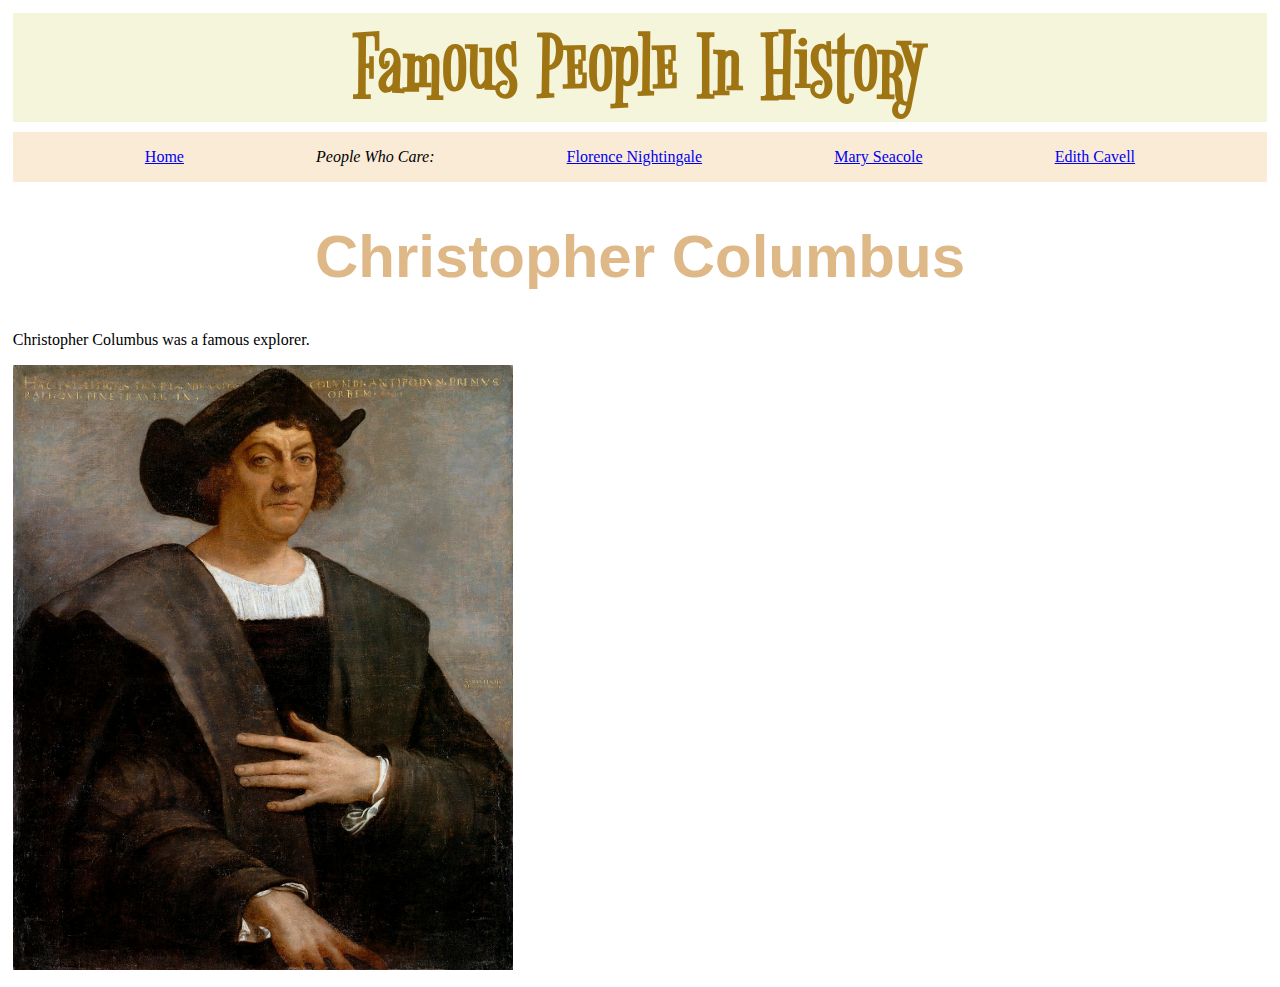
==== cc.html @ 68049cd3 "Homepage setup and pages initialised for each figure." ====
<!DOCTYPE html>
<html lang="en">
<head>
    <meta charset="UTF-8">
    <meta http-equiv="X-UA-Compatible" content="IE=edge">
    <meta name="viewport" content="width=device-width, initial-scale=1.0">
    <title>Christopher Columbus</title>
    <link rel="stylesheet" href="index.css">
</head>
<body>
    <h1 class="famousbanner">Famous People In History</h1>
    <nav>
        <a href="index.html">Home</a>
        <p><em>People Who Care:</em></p>
        <a href="fn.html">Florence Nightingale</a>
        <a href="ms.html">Mary Seacole</a>
        <a href="ec.html">Edith Cavell</a>
    </nav>
    <h1>Christopher Columbus</h1>
    <p>Christopher Columbus was a famous explorer.</p>
    <img src="/images/christopher-columbus.jpeg" alt="Christopher Columbus" width=500pt;>
</body>
</html>
---- index.css ----
@font-face {
    font-family: 'Bigelow Rules';
    src: url(/fonts/BigelowRules-Regular.ttf) format('truetype');
}

body {
    margin: 1%;
}


.famousbanner {
    font-size: 70pt;
    text-align: center;
    color: rgb(159, 117, 20);
    background-color: beige;
    font-family: 'Bigelow Rules';
    margin-top: 0px;
    margin-bottom: 10px;
}

nav {
    display: flex;
    justify-content: space-evenly;
    align-items: center;
    background-color: antiquewhite;
    margin-top: 10px;
    height: auto;
}

h1 {
    font-size: 45pt;
    text-align: center;
    color: burlywood;
    font-family: arial;
}

h2 {
    font-size: 30pt;
    text-align: left;
    color: cadetblue;
}

.caregrid {
    background:rgb(222, 221, 218);
    display: grid;
    grid-template-columns: 1fr 1fr 1fr;
    grid-template-rows: 6fr 1fr;
    justify-items: center;
    align-content: center;
    margin-bottom: 2em;
    padding: 1.5em;
}
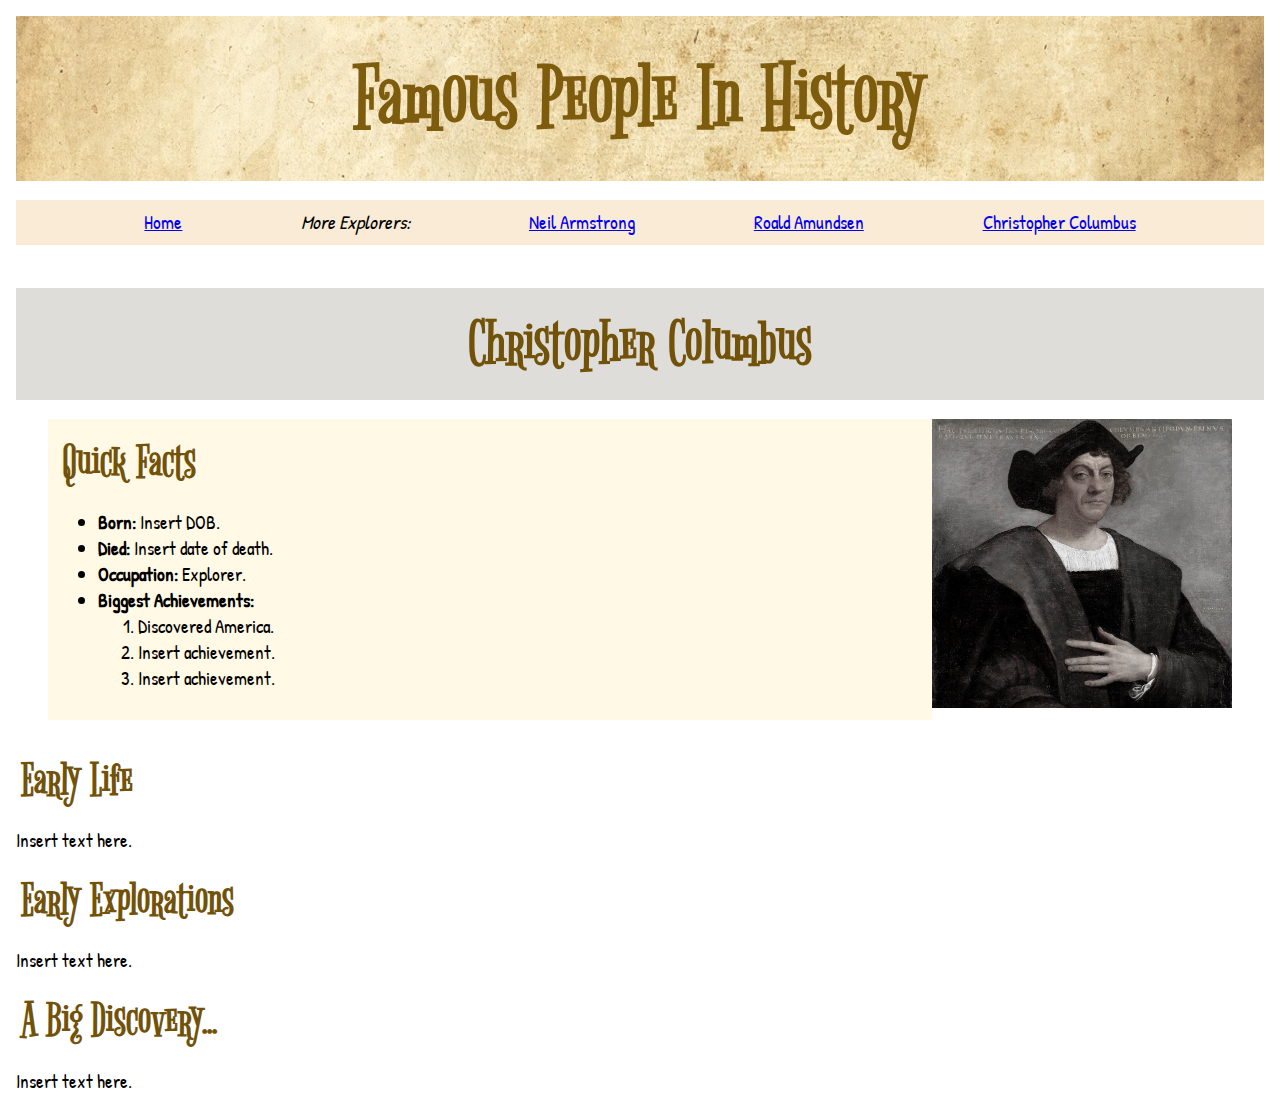
==== commit 495681f6: "More added to home page. Individual figure pages set up." ====
--- a/cc.html
+++ b/cc.html
@@ -11,13 +11,41 @@
     <h1 class="famousbanner">Famous People In History</h1>
     <nav>
         <a href="index.html">Home</a>
-        <p><em>People Who Care:</em></p>
-        <a href="fn.html">Florence Nightingale</a>
-        <a href="ms.html">Mary Seacole</a>
-        <a href="ec.html">Edith Cavell</a>
+        <div><em>More Explorers:</em></div>
+        <a href="na.html">Neil Armstrong</a>
+        <a href="ra.html">Roald Amundsen</a>
+        <a href="cc.html">Christopher Columbus</a>
     </nav>
     <h1>Christopher Columbus</h1>
-    <p>Christopher Columbus was a famous explorer.</p>
-    <img src="/images/christopher-columbus.jpeg" alt="Christopher Columbus" width=500pt;>
+    <div class="container">
+        <div class="factfile">
+            <h3>Quick Facts</h3>
+            <ul>
+                <li><strong>Born: </strong> Insert DOB.</li>
+                <li><strong>Died: </strong> Insert date of death.</li>
+                <li><strong>Occupation: </strong> Explorer.</li>
+                <li><strong>Biggest Achievements: </strong> 
+                    <ol>
+                        <li>Discovered America.</li>
+                        <li>Insert achievement.</li>
+                        <li>Insert achievement.</li>
+                        </ol>
+            </ul>
+        </div>
+        <img src="/images/christopher-columbus.jpeg" alt="Christopher Columbus" width=300px>
+        </div>
+    <section>
+        <h3>Early Life</h3>
+        <p>Insert text here.</p>
+    </section>
+    <section>
+        <h3>Early Explorations</h3>
+        <p>Insert text here. </p>
+    </section>
+    <section>
+        <h3>A Big Discovery...</h3>
+        <p>Insert text here.</p>
+    </section>
+
 </body>
 </html>--- a/index.css
+++ b/index.css
@@ -1,21 +1,33 @@
+* {
+    box-sizing: border-box;
+}
+
 @font-face {
     font-family: 'Bigelow Rules';
     src: url(/fonts/BigelowRules-Regular.ttf) format('truetype');
 }
 
+@font-face {
+    font-family: 'Patrick Hand';
+    src: url(/fonts/PatrickHand-Regular.ttf) format('truetype');
+}
+
 body {
-    margin: 1%;
+    margin: 1em;
+    font-family: 'Patrick Hand';
 }
 
 
 .famousbanner {
     font-size: 70pt;
     text-align: center;
-    color: rgb(159, 117, 20);
-    background-color: beige;
+    color: rgb(126, 92, 14);
+    background-image: url('/images/banner.jpeg');
+    background-size: 105%;
     font-family: 'Bigelow Rules';
-    margin-top: 0px;
-    margin-bottom: 10px;
+    padding: 0.3em;
+    margin-top: 0;
+    margin-bottom: 0.2em;
 }
 
 nav {
@@ -23,24 +35,41 @@
     justify-content: space-evenly;
     align-items: center;
     background-color: antiquewhite;
-    margin-top: 10px;
+    margin-top: 0.5em;
+    padding: 0.5em;
     height: auto;
+    font-family: 'Patrick Hand';
+    font-size: 1.2em;
 }
 
 h1 {
-    font-size: 45pt;
+    font-size: 4em;
     text-align: center;
-    color: burlywood;
-    font-family: arial;
+    color: rgb(114, 82, 9);
+    background-color:rgb(222, 221, 218);
+    font-family: 'Bigelow Rules';
+    padding: 0.3em;
+    margin-bottom: 0.3em;
 }
 
 h2 {
-    font-size: 30pt;
-    text-align: left;
+    font-size: 50pt;
+    font-family: 'Bigelow Rules';
+    text-align: center;
     color: cadetblue;
+    padding: 10px;
+    margin-bottom: 10px;
+    margin-top: 10px;
 }
 
-.caregrid {
+h3 {
+    font-family: 'Bigelow Rules';
+    font-size: 3rem;
+    margin: 0.1em;
+    color: rgb(114, 82, 9)
+}
+
+.peoplegrid {
     background:rgb(222, 221, 218);
     display: grid;
     grid-template-columns: 1fr 1fr 1fr;
@@ -49,4 +78,39 @@
     align-content: center;
     margin-bottom: 2em;
     padding: 1.5em;
+}
+
+.container {
+    display: grid;
+    grid-template-columns: 6fr 1fr;
+    grid-template-rows: 1fr;
+    align-items: bottom;
+    justify-items: center;
+    margin-left: 2rem;
+    margin-right: 2rem;
+    margin-bottom: 2rem;
+}
+
+p {
+    font-size: 1.2em;
+}
+
+.factfile {
+    font-size: 1.2em;
+    background-color:rgb(255, 249, 230);
+    padding: 0.5em;
+    width: 100%;
+}
+
+@media (max-width: 850px) {
+
+    .container {
+        display: grid;
+        background-color:rgb(222, 221, 218);
+        grid-template-columns: 1fr;
+        grid-template-rows: 1fr;
+        align-items: bottom;
+        justify-items: center;
+        margin: 1rem;
+    }
 }